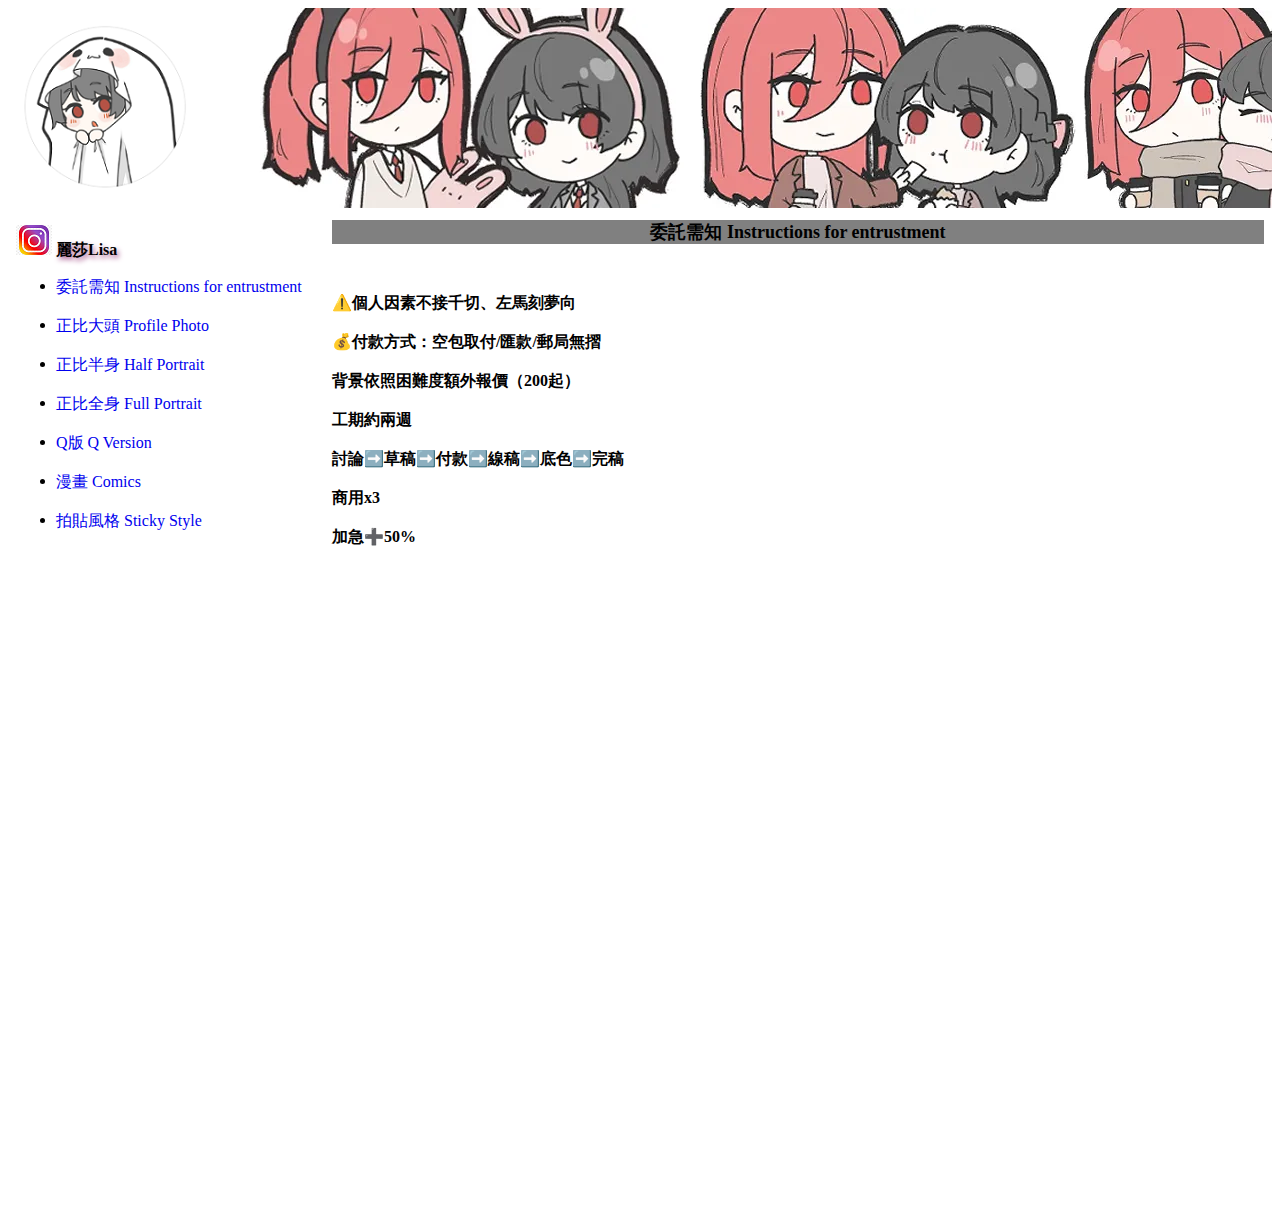
==== web/index.html @ e8fcd71a "Add files via upload" ====
<!DOCTYPE html>
<html lang="zh-Hant-TW">
<head>
  <meta charset="UTF-8">
  <meta name="viewport" content="width=device-width, initial-scale=1.0">
  <title>LISA委託個人作品集展示</title>
  <link rel="stylesheet" href="css/custom.css">
</head>
<body>
  <div>
  <iframe src="top.html" width="100%" height="200px" frameborder="0" scrolling="no">
  </iframe>
</div>
<form>
  <iframe src="tleft.html" frameborder="0" scrolling="no"
  style="height=100%; width: 25%; float: left; "
  height="1000px" width="25%">
  </iframe>
  <iframe src="0_inst.html" frameborder="0" scrolling="no"
  style="overflow: hidden; height: 1000px; width: 75%; "  name="dframe"
  height="1000px" width="75%">
  </iframe>
</form>
</body>
</html>
---- web/css/custom.css ----
html {font-size:16px;}
body {backgroud-color:white}

h2 {font-size: 16px;}
h2 {font-weight: 600;}

.linkleft{
    display: inline-block;
    vertical-align: middle;
    position: relative;
    transition: all .3s linear;
}
.linkleft:hover{
    color: #fff;
    background-color: #a130b3
}

#bg1 {
    background-image: url(../images/top1.webp);
    background-repeat: no-repeat;
}

#s1 {
    font-weight: bolder;
    font-size: 18px;
    text-align: center;
    background-color: gray ;
}

#a1 {
    color:black;
    text-decoration:none;
    text-shadow:2px 3px 5px #ae6396;
}
#a1:hover{
    color:black;
    text-decoration:none;
    text-shadow:2px 3px 5px #5d5656;
}
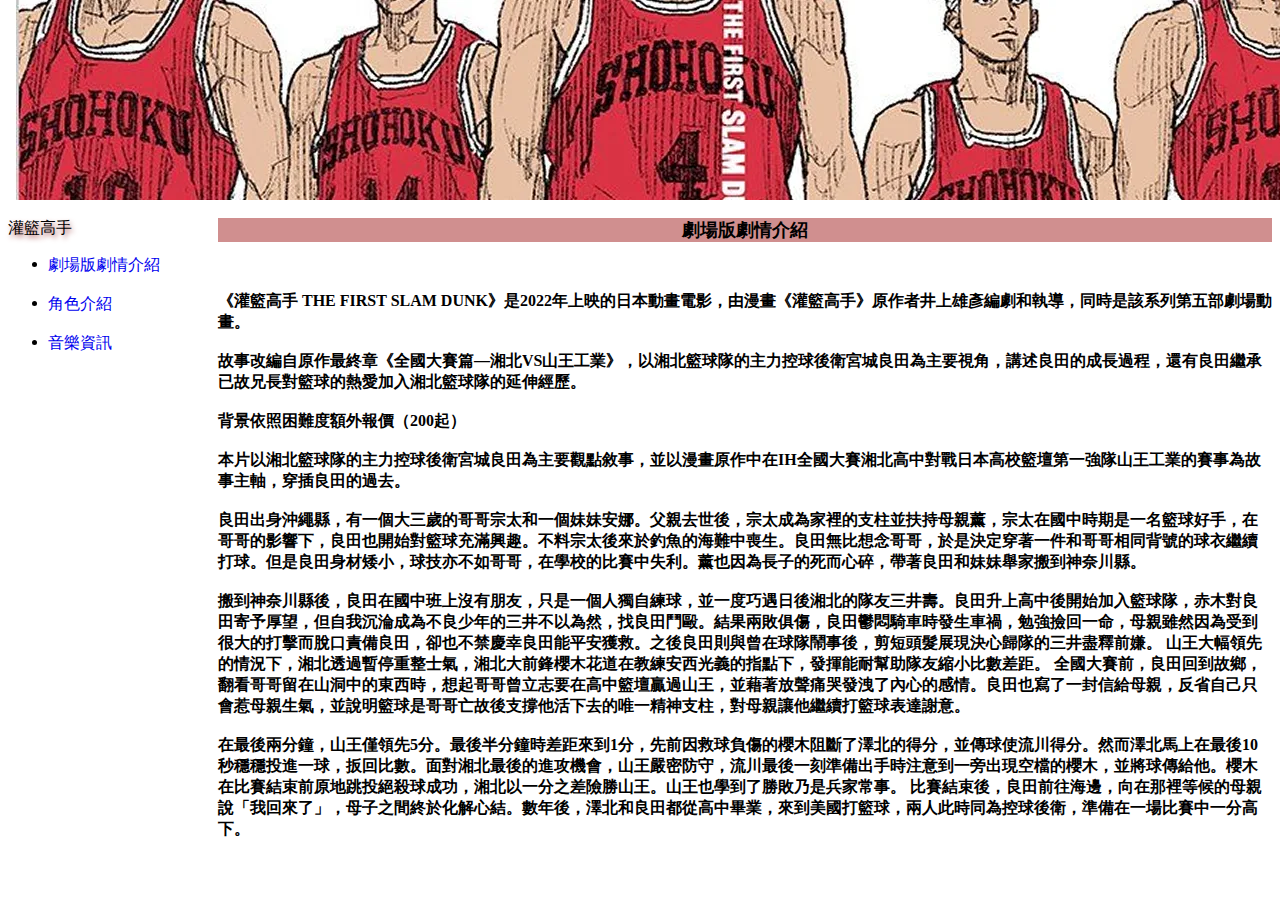
==== commit 5f2ca463: "Add files via upload" ====
--- a/web/index.html
+++ b/web/index.html
@@ -3,23 +3,13 @@
 <head>
   <meta charset="UTF-8">
   <meta name="viewport" content="width=device-width, initial-scale=1.0">
-  <title>LISA委託個人作品集展示</title>
+  <title>v1a39</title>
   <link rel="stylesheet" href="css/custom.css">
 </head>
-<body>
-  <div>
-  <iframe src="top.html" width="100%" height="200px" frameborder="0" scrolling="no">
-  </iframe>
-</div>
-<form>
-  <iframe src="tleft.html" frameborder="0" scrolling="no"
-  style="height=100%; width: 25%; float: left; "
-  height="1000px" width="25%">
-  </iframe>
-  <iframe src="0_inst.html" frameborder="0" scrolling="no"
-  style="overflow: hidden; height: 1000px; width: 75%; "  name="dframe"
-  height="1000px" width="75%">
-  </iframe>
-</form>
-</body>
+<frameset  rows="210,*" frameborder="0" >
+  <frame Scrolling="no" src="top.html">
+<frameset cols="210,*" frameborder="0">
+  <frame src="tleft.html">
+  <frame src="0_inst.html" name="dframe">
+<body></body>
 </html>--- a/web/css/custom.css
+++ b/web/css/custom.css
@@ -12,7 +12,7 @@
 }
 .linkleft:hover{
     color: #fff;
-    background-color: #a130b3
+    background-color: #b33030
 }
 
 #bg1 {
@@ -24,13 +24,13 @@
     font-weight: bolder;
     font-size: 18px;
     text-align: center;
-    background-color: gray ;
+    background-color: rgb(208, 143, 143) ;
 }
 
 #a1 {
     color:black;
     text-decoration:none;
-    text-shadow:2px 3px 5px #ae6396;
+    text-shadow:2px 3px 5px #ae6363;
 }
 #a1:hover{
     color:black;
